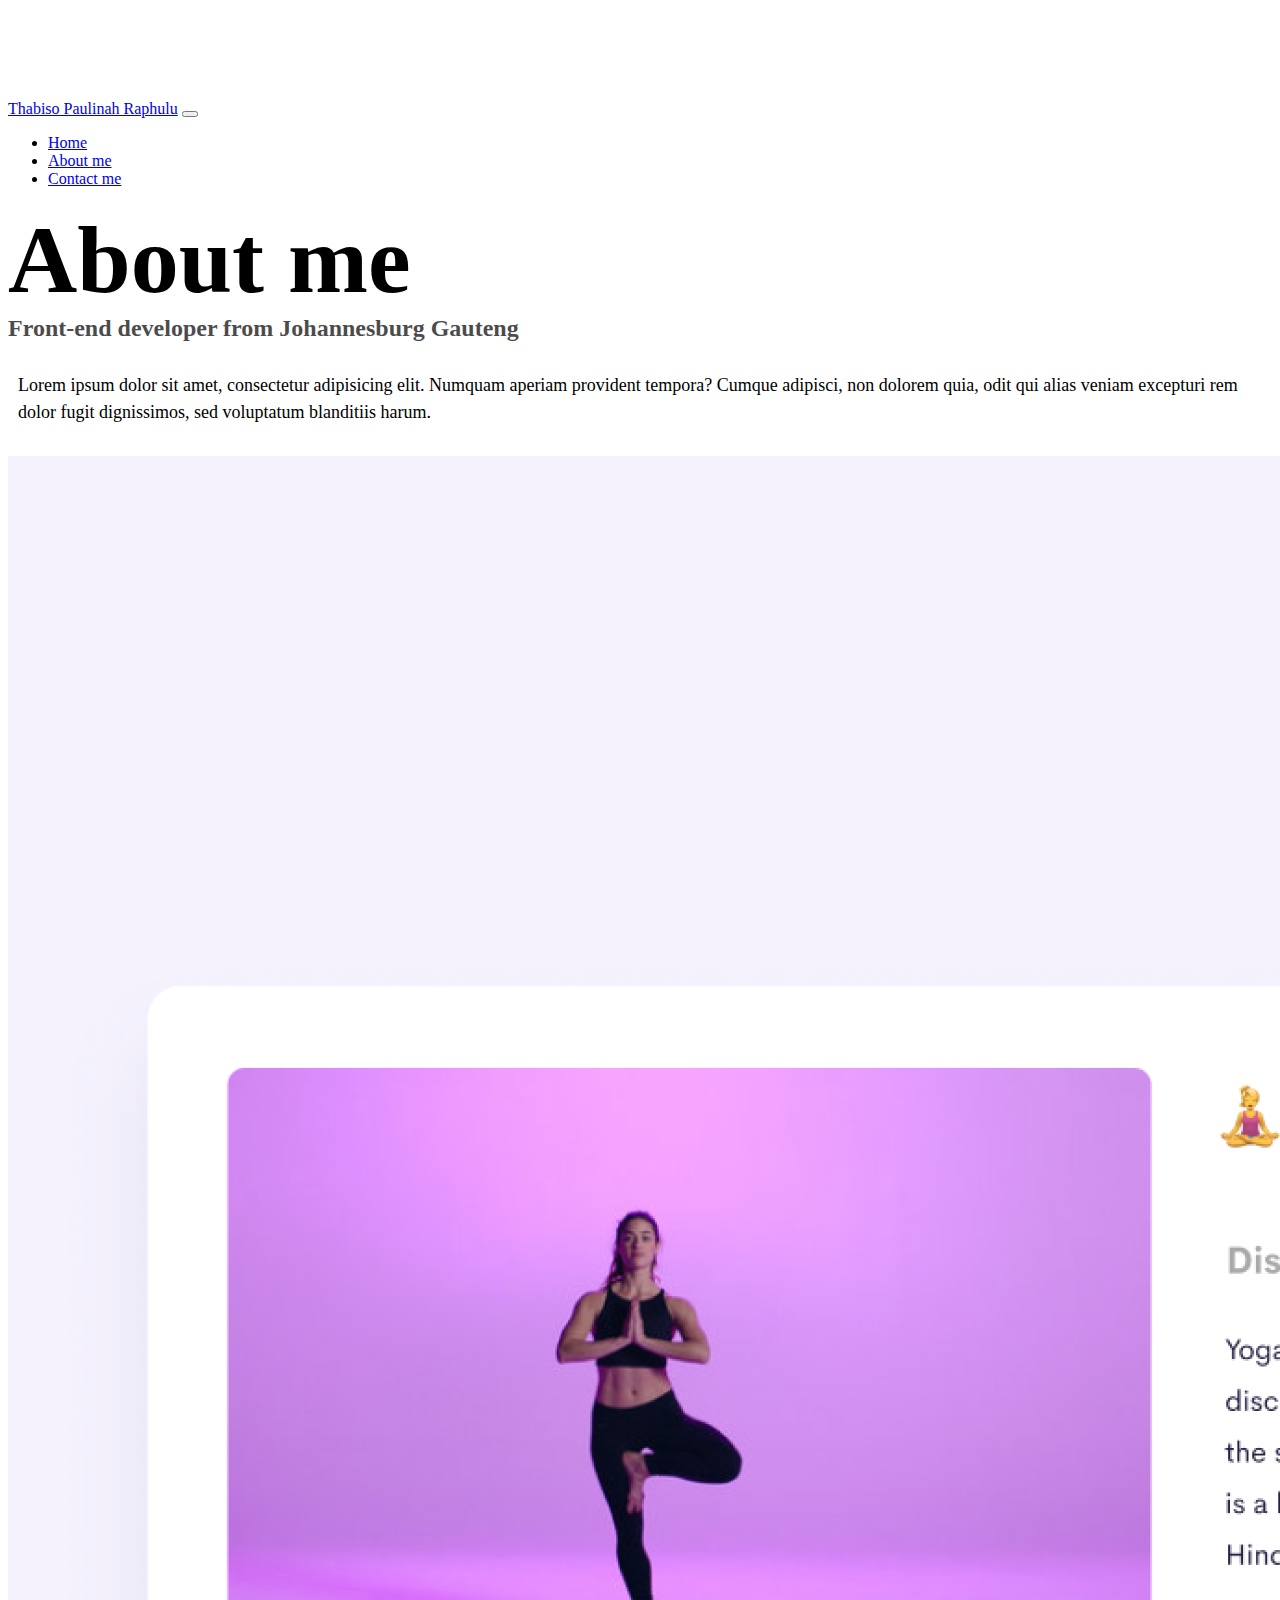
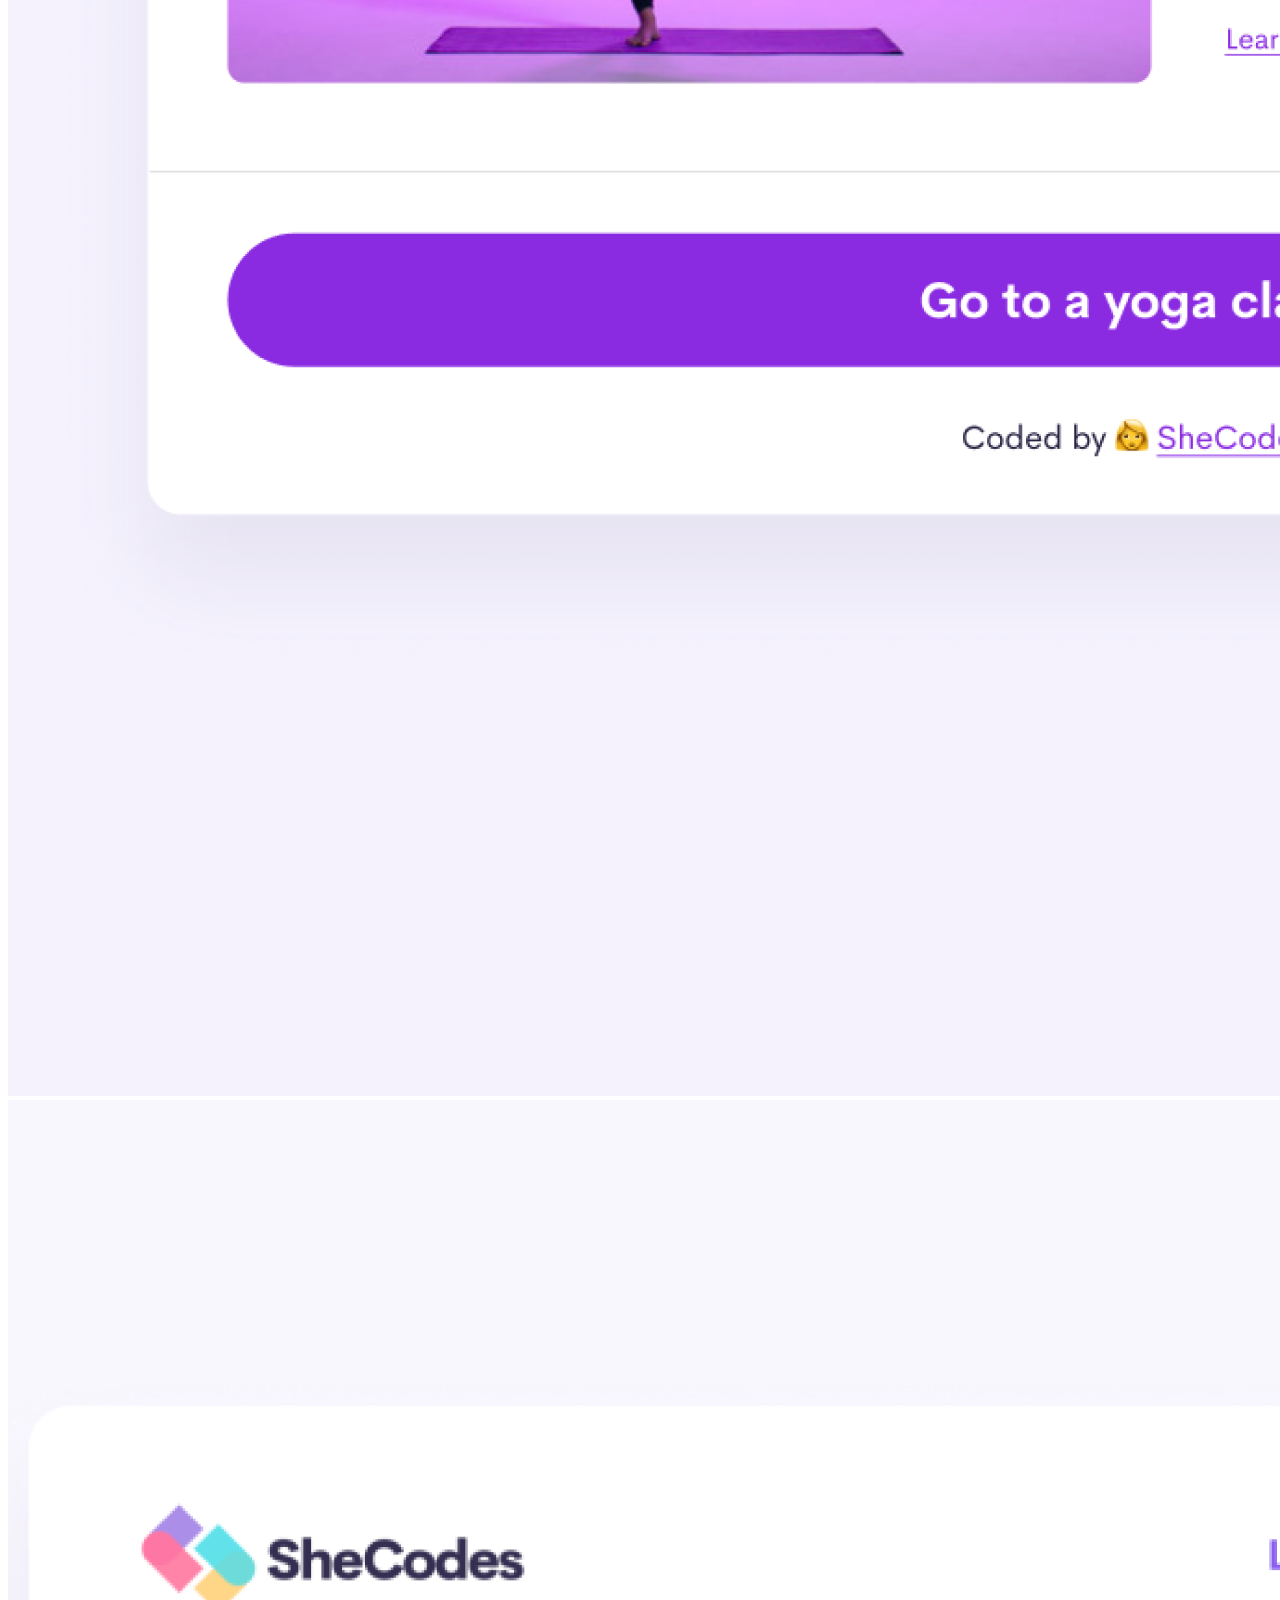
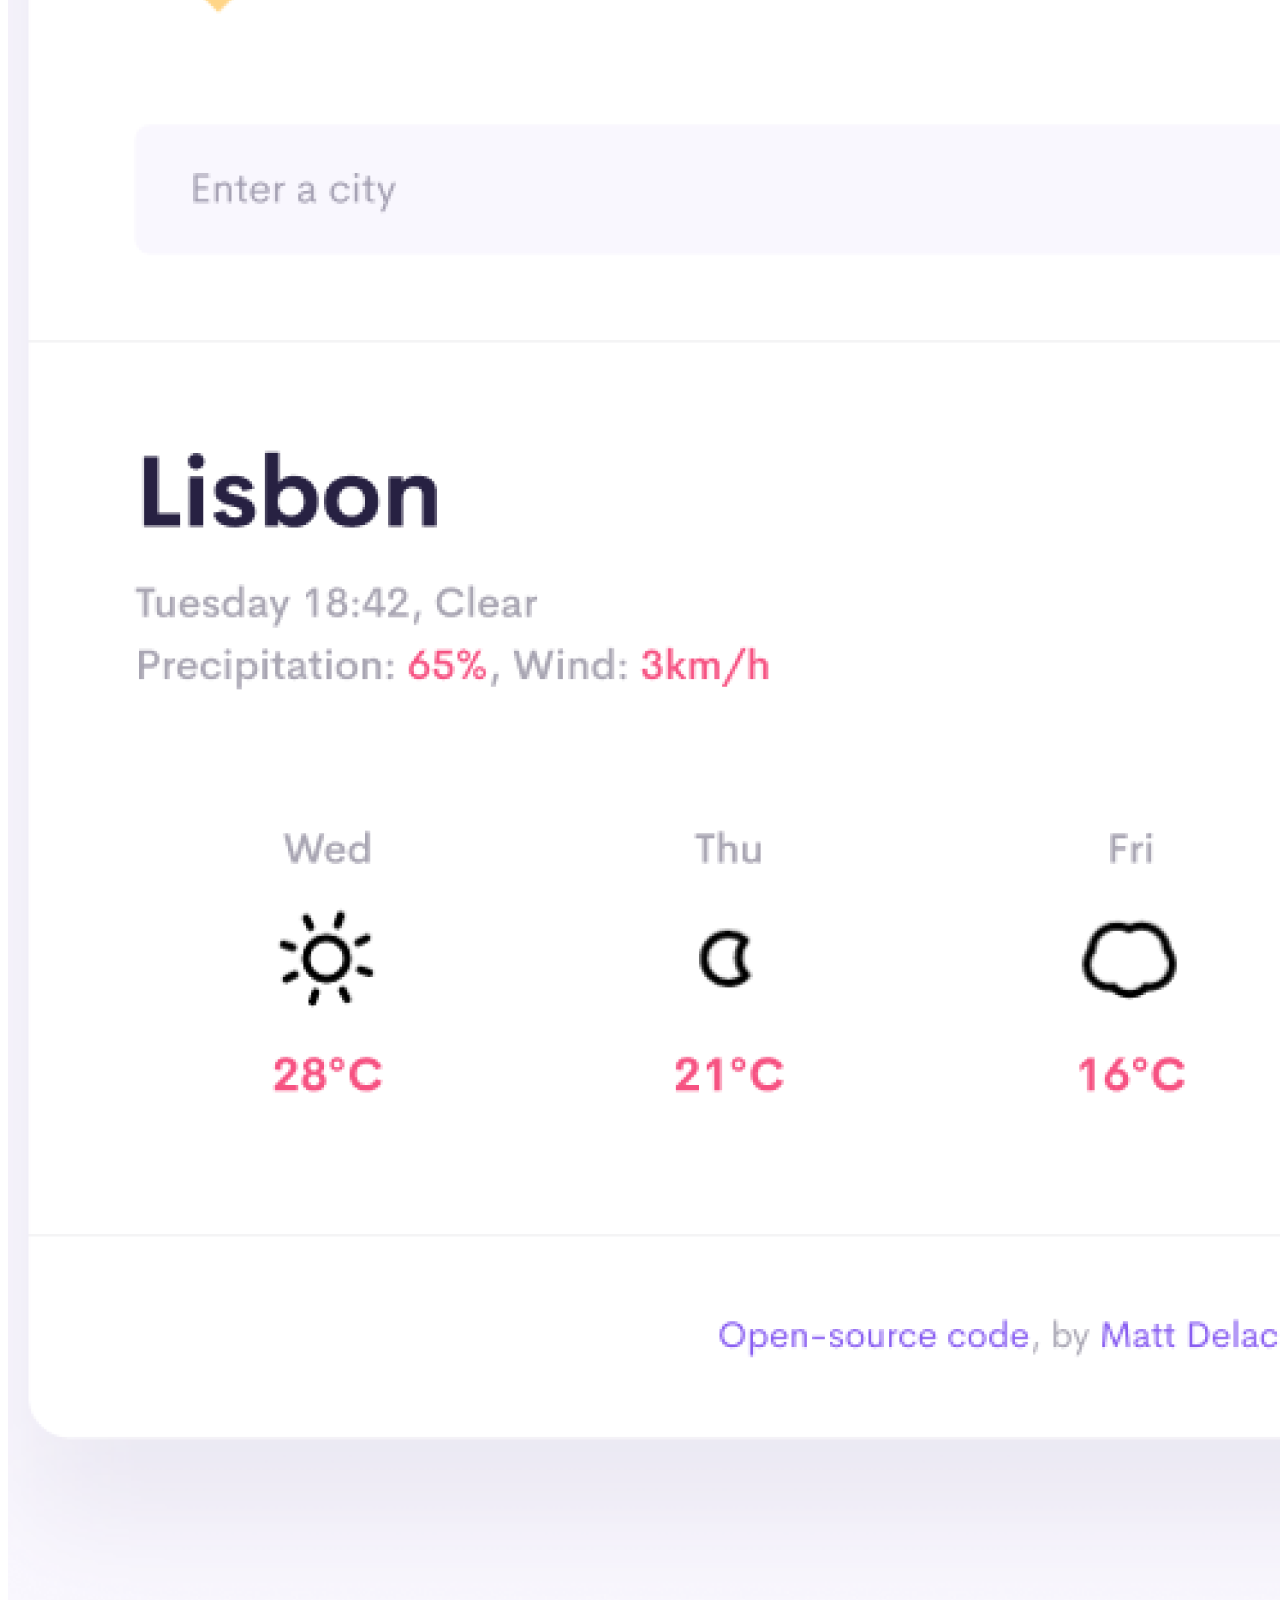
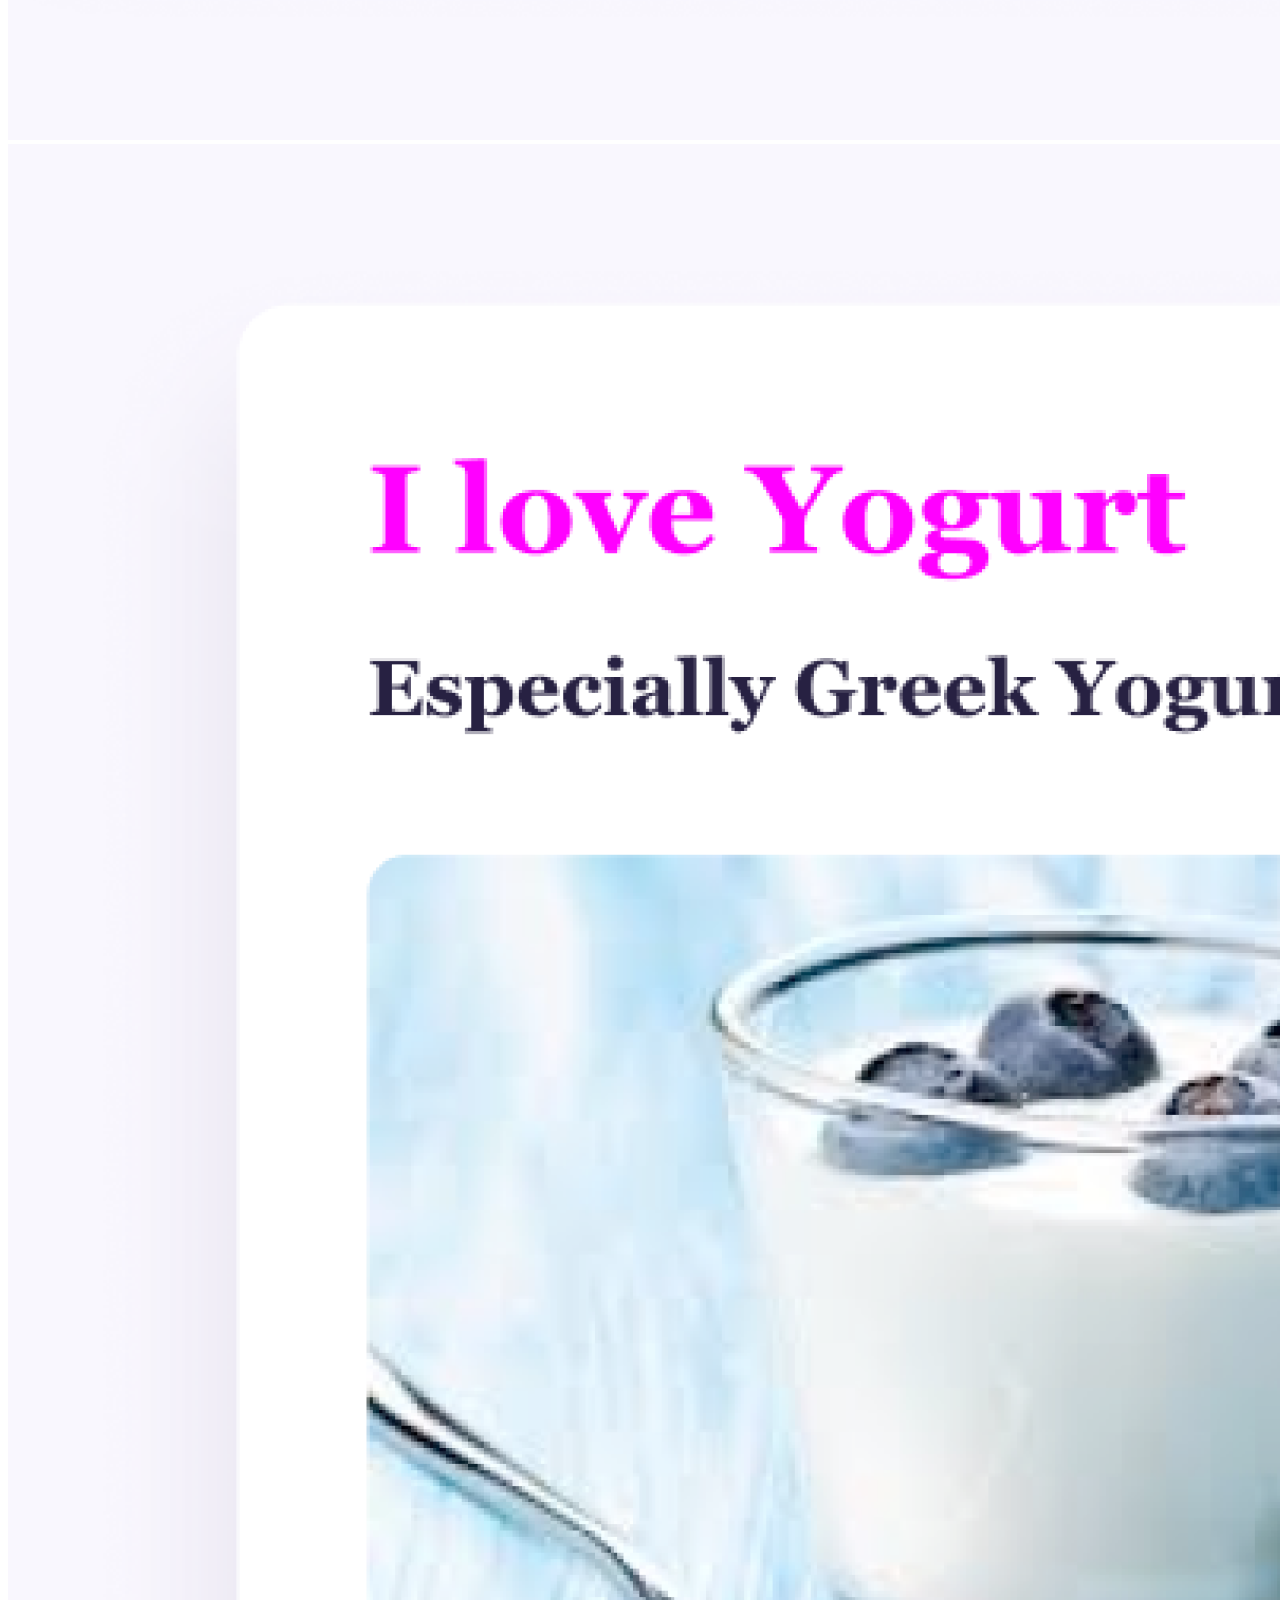
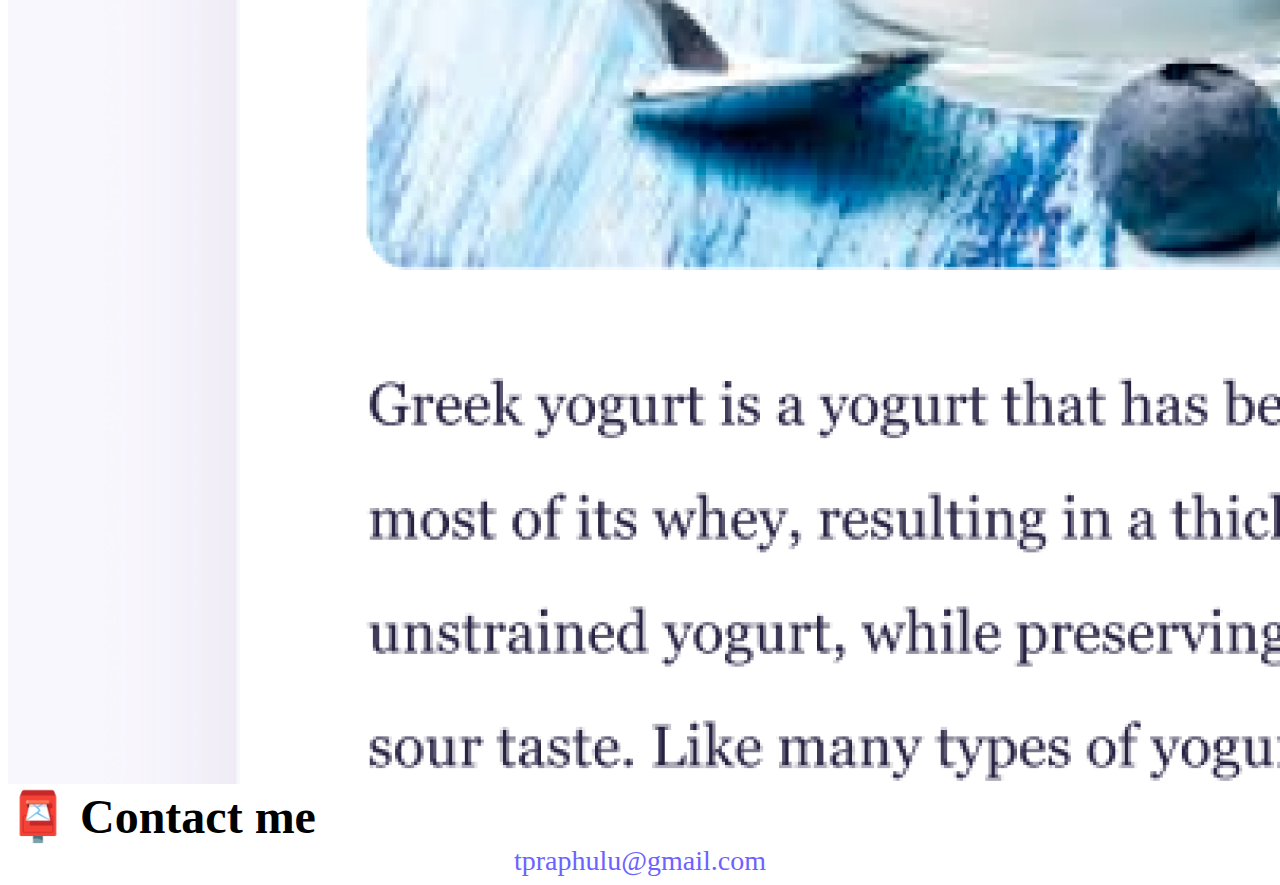
==== about.html @ 1da163ae "updated the structure" ====
<!DOCTYPE html>
<html lang="en">
  <head>
    <meta charset="UTF-8" />
    <meta http-equiv="X-UA-Compatible" content="IE=edge" />
    <meta name="viewport" content="width=device-width, initial-scale=1.0" />
    <link
      href="https://cdn.jsdelivr.net/npm/bootstrap@5.0.0-beta2/dist/css/bootstrap.min.css"
      rel="stylesheet"
      integrity="sha384-BmbxuPwQa2lc/FVzBcNJ7UAyJxM6wuqIj61tLrc4wSX0szH/Ev+nYRRuWlolflfl"
      crossorigin="anonymous"
    />
    <script
      src="https://cdn.jsdelivr.net/npm/bootstrap@5.0.0-beta2/dist/js/bootstrap.bundle.min.js"
      integrity="sha384-b5kHyXgcpbZJO/tY9Ul7kGkf1S0CWuKcCD38l8YkeH8z8QjE0GmW1gYU5S9FOnJ0"
      crossorigin="anonymous"
    ></script>
    <link rel="stylesheet" href="style.css" />
    <title>About Thabiso Paulinah Raphulu The best Upcoming Front-end Developer</title>
    <meta name="description" content="About the best Fron-end Developer in Town" />
  </head>
  <body>
    <nav class="navbar navbar-expand-lg navbar-light bg-light fixed-top">
      <div class="container">
        <a class="navbar-brand" href="index.html">Thabiso Paulinah Raphulu</a>
        <button
          class="navbar-toggler"
          type="button"
          data-bs-toggle="collapse"
          data-bs-target="#navbarNav"
          aria-controls="navbarNav"
          aria-expanded="false"
          aria-label="Toggle navigation"
        >
          <span class="navbar-toggler-icon"></span>
        </button>
        <div class="collapse navbar-collapse" id="navbarNav">
          <ul class="navbar-nav">
            <li class="nav-item">
              <a class="nav-link" aria-current="page" href="index.html">Home</a>
            </li>
            <li class="nav-item">
              <a class="nav-link active" href="about.html" title="About Thabiso.com">About me</a>
            </li>
            <li class="nav-item">
              <a class="nav-link" href="about.html#contact" title="Contact Thabiso.com">Contact me</a>
            </li>
          </ul>
        </div>
      </div>
    </nav>
    <h1 class="text-center" title="About Thabiso.com">About me</h1>
    <h3 class="text-center">Front-end developer from Johannesburg Gauteng</h3>
    <div class="about-paragraphs text-center" >
      <p>
        Lorem ipsum dolor sit amet, consectetur adipisicing elit. Numquam
        aperiam provident tempora? Cumque adipisci, non dolorem quia, odit qui
        alias veniam excepturi rem dolor fugit dignissimos, sed voluptatum
        blanditiis harum.
      </p>
    </div>
    <div class="container">
      <div class="row">
        <div class="col-sm-4" class="d-none d-md-block">
          <img src="images/yoga.png" class="img-fluid p-2 shadow rounded" title="yoga photo"/>
        </div>
        <div class="col-sm-4">
          <img src="images/weather.png" class="img-fluid p-2 shadow rounded" title="weather photo"/>
        </div>
        <div class="col-sm-4">
          <img src="images/yogurt.png" class="img-fluid p-2 shadow rounded" title="yogurt photo"/>
        </div>
      </div>
    </div>
    <div id="contact" class="mt-5">
      <h2 class="text-center" title="Contact Thabiso.com">📮 Contact me</h2>
      <a href="mailto:tpraphulu@gmail.com" class="email-link">
        tpraphulu@gmail.com
      </a>
    </div>
  </body>
</html>
---- style.css ----
:root {
  --primary-color: #6c63ff;
  --secondary-color: #f5f2fe;
  --box-shadow: 0 5px 10px rgba(0, 0, 0, 0.3);
}

body {
  margin-top: 100px;
}

h1,
h2,
h3 {
  margin: 0;
}

h1 {
  font-size: 96px;
}

h2 {
  font-size: 48px;
}

h3 {
  font-size: 24px;
  opacity: 0.7;
}

p {
  font-size: 18px;
  line-height: 1.5;
}

.navigation-links {
  display: flex;
  margin-top: 40px;
  justify-content: center;
}

.navigation-links a {
  margin: 20px;
}

.primary-link {
  border-radius: 4px;
  padding: 20px 15px;
  text-decoration: none;
  text-transform: capitalize;
  background: var(--primary-color);
  box-shadow: var(--box-shadow);
  color: white;
}

.secondary-link {
  border-radius: 4px;
  padding: 20px 15px;
  text-decoration: none;
  text-transform: capitalize;
  color: var(--primary-color);
  border: 1px solid var(--primary-color);
}

.homepage-link {
  color: var(--primary-color);
  text-align: center;
  display: block;
}

.about-paragraphs {
  margin: 30px 0;
}

.about-paragraphs p {
  margin: 10px;
}

.email-link {
  display: flex;
  justify-content: center;
  color: var(--primary-color);
  font-size: 28px;
  text-decoration: none;
}

.email-link:hover {
  text-decoration: underline;
}

@media (max-width: 576px) {
  .special-heading {
    color: blue;
    text-align: center;
  }}
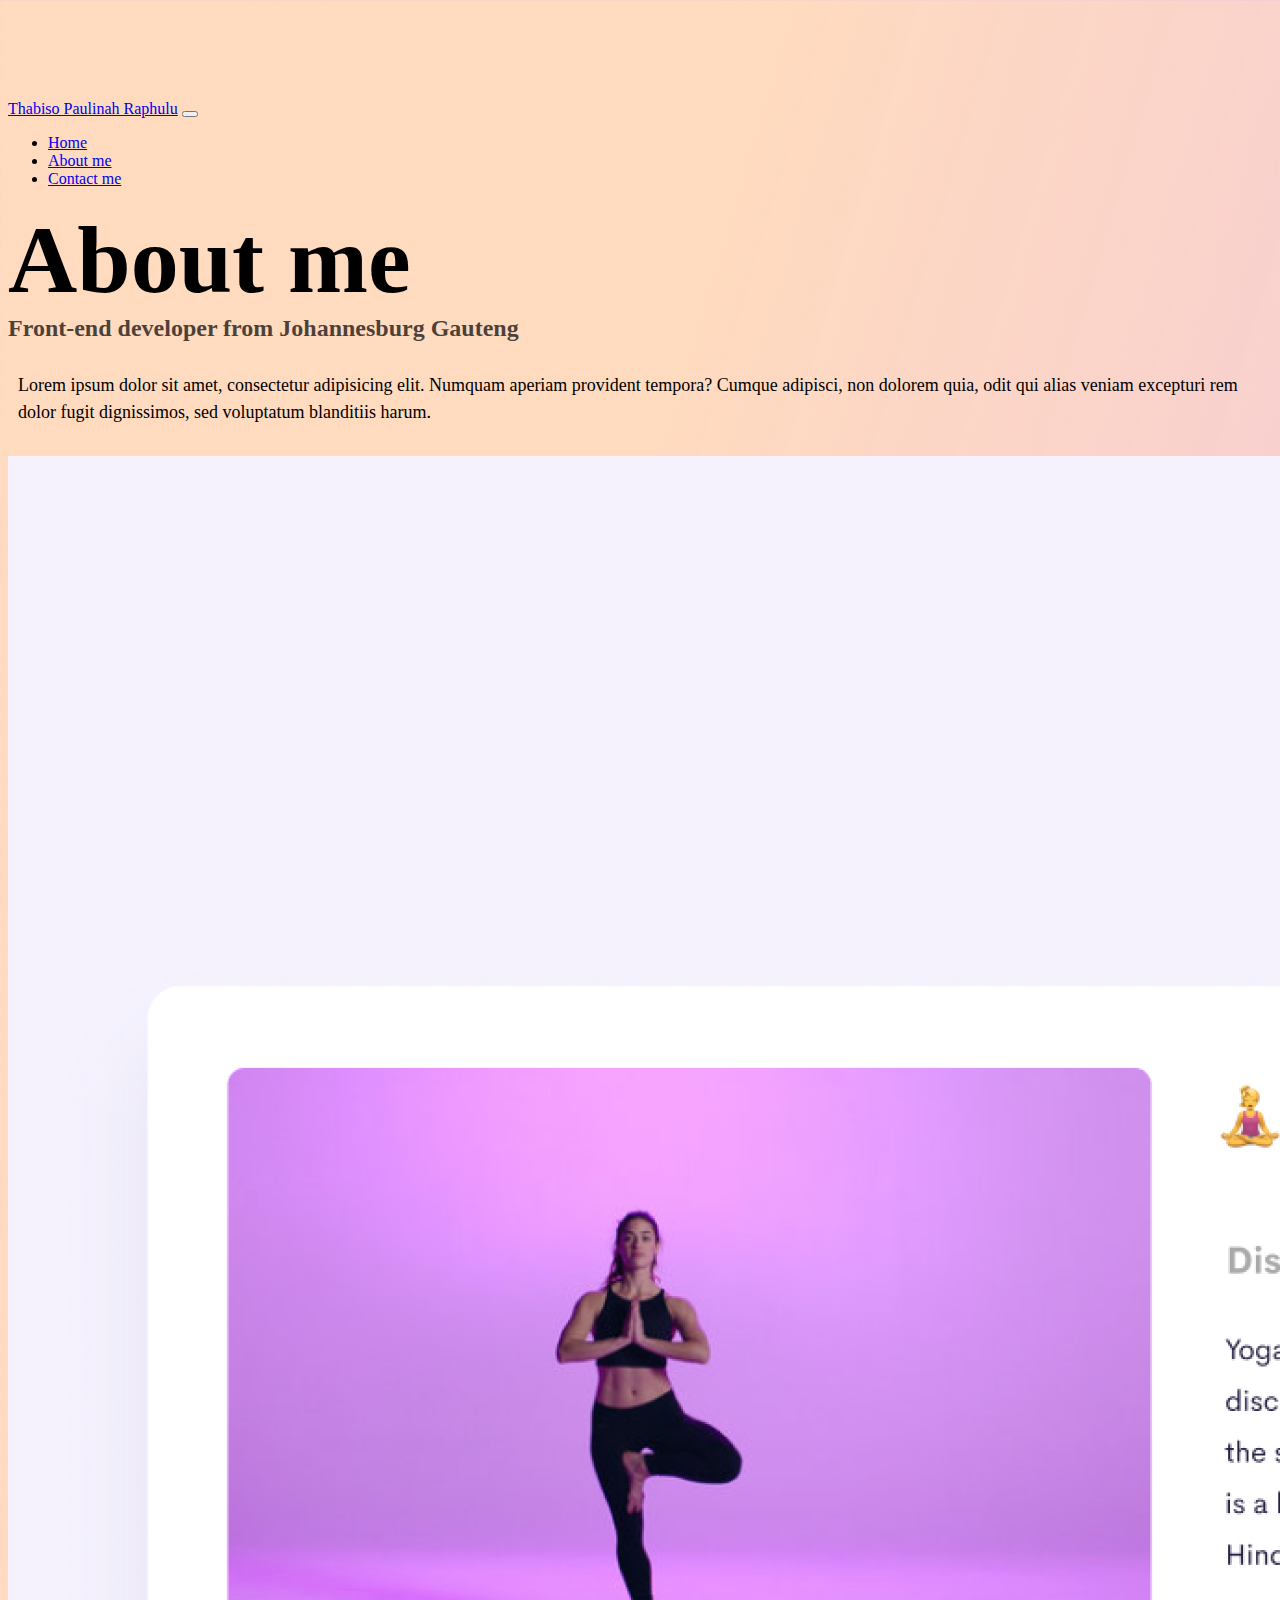
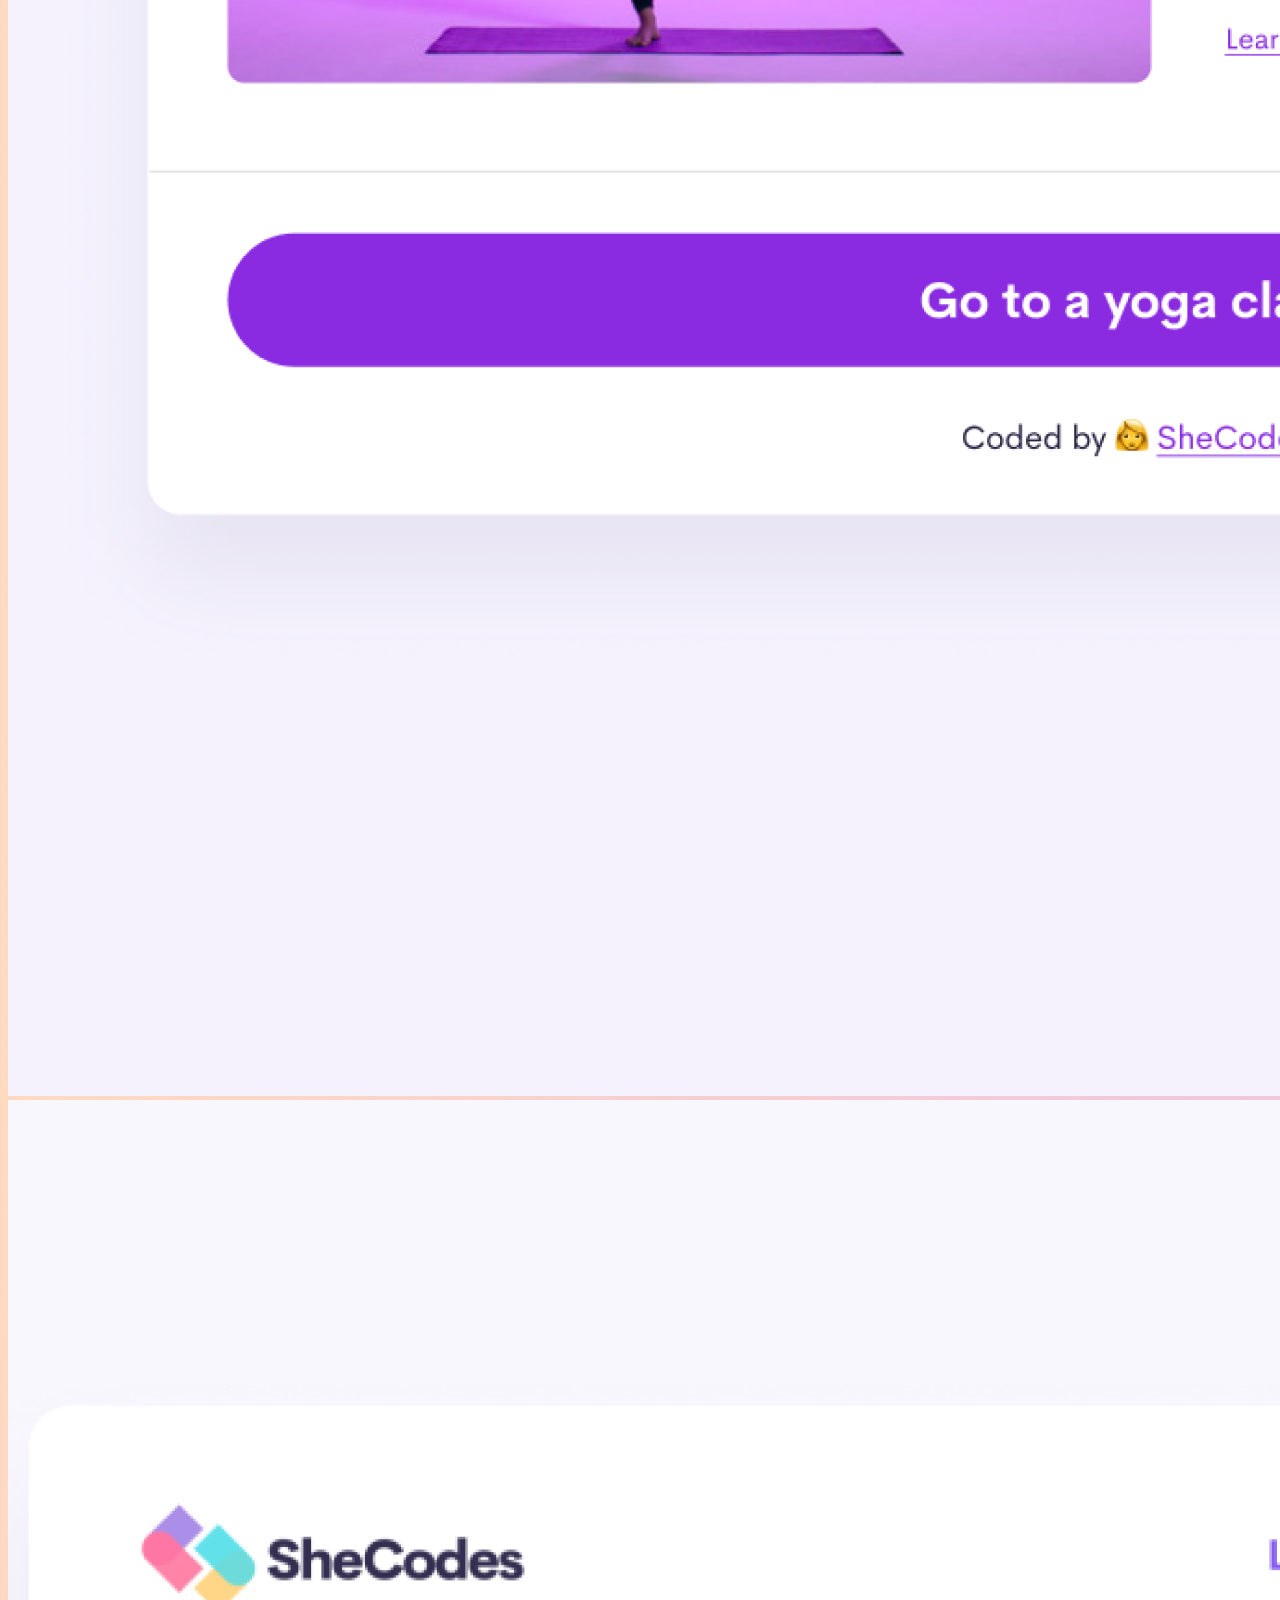
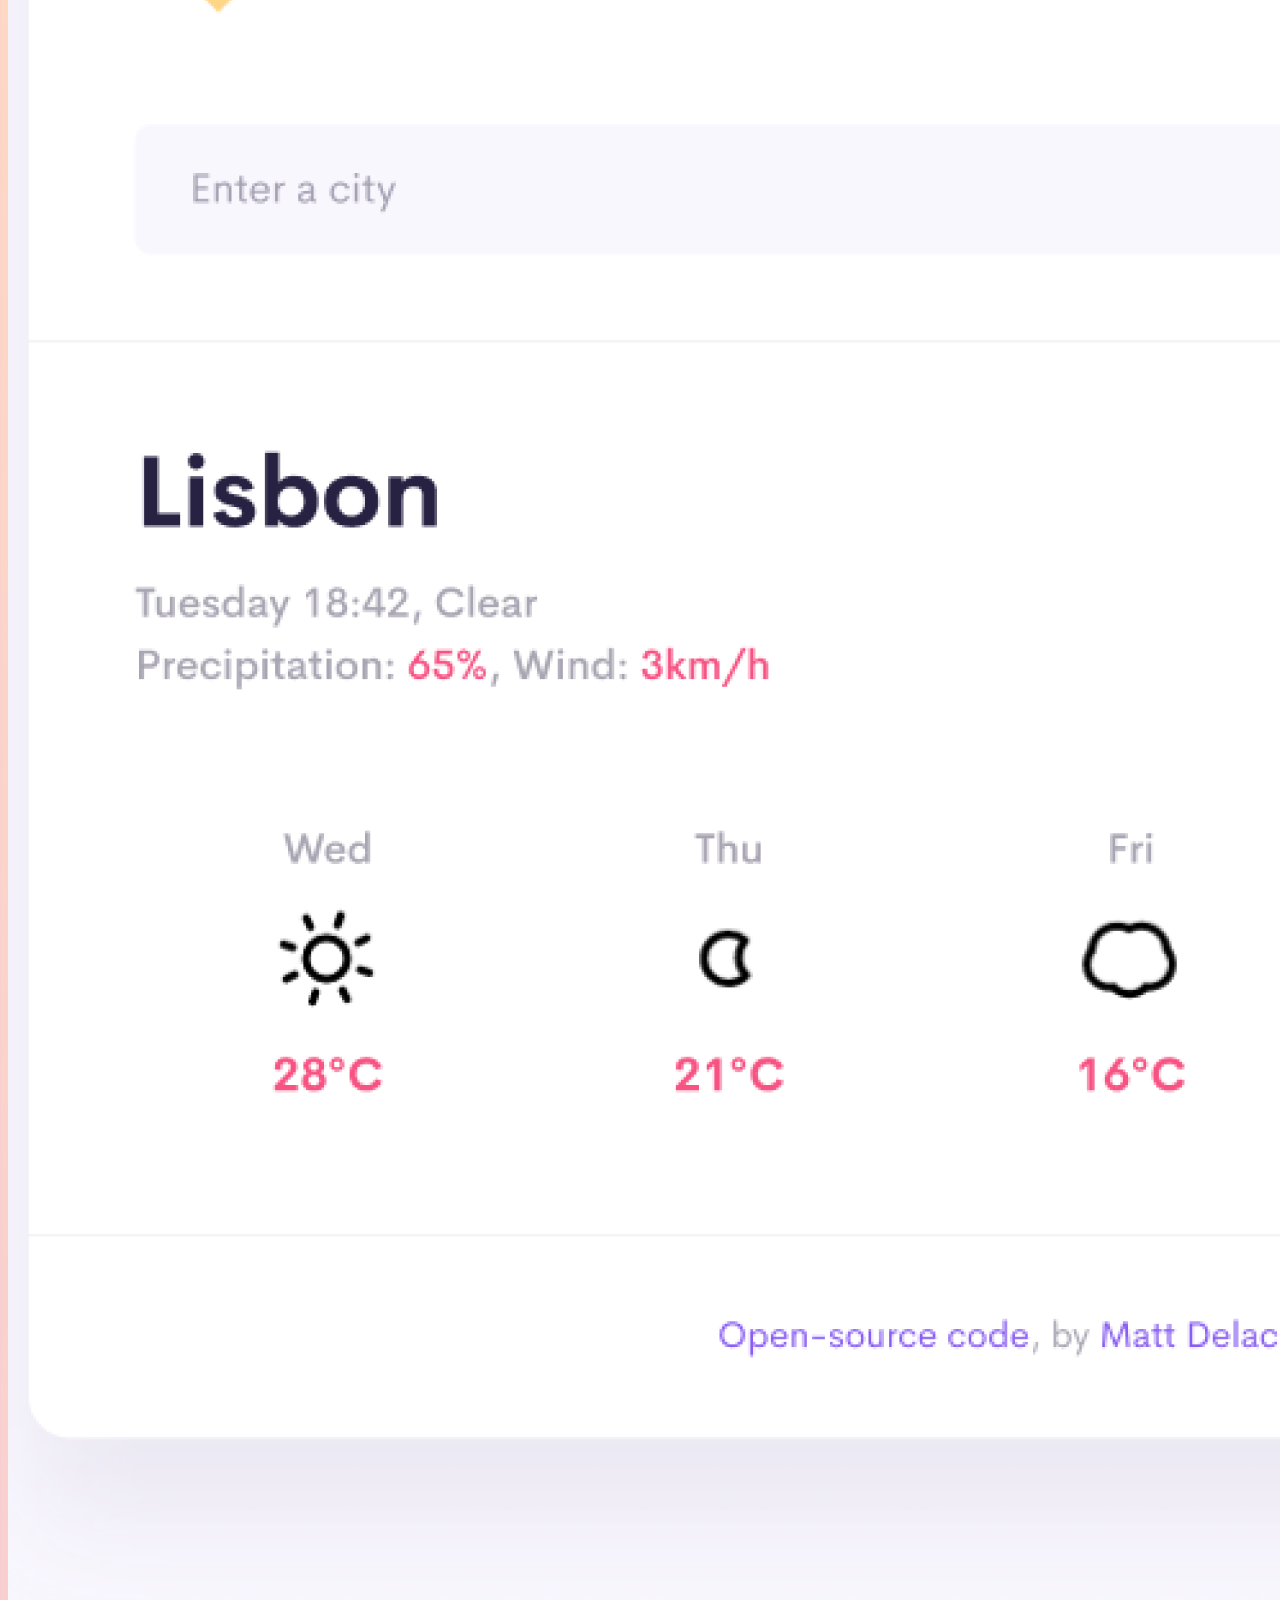
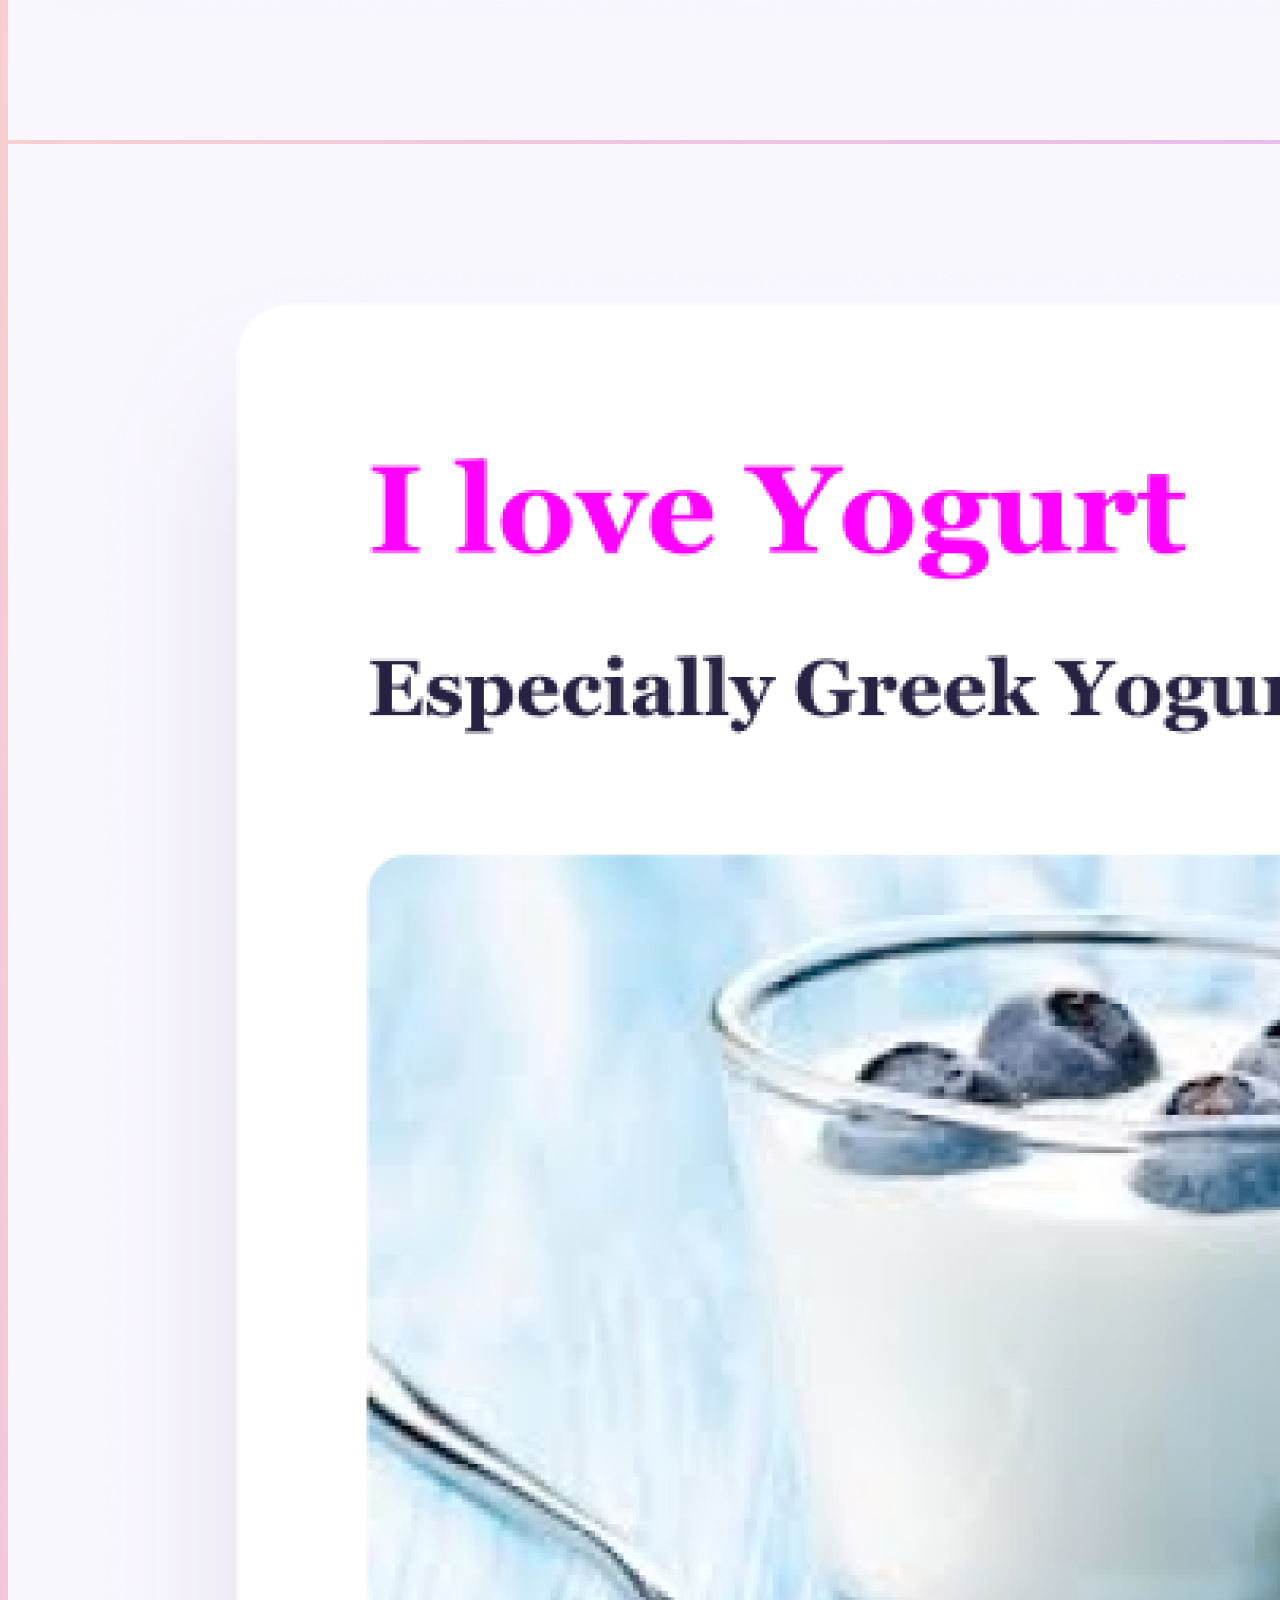
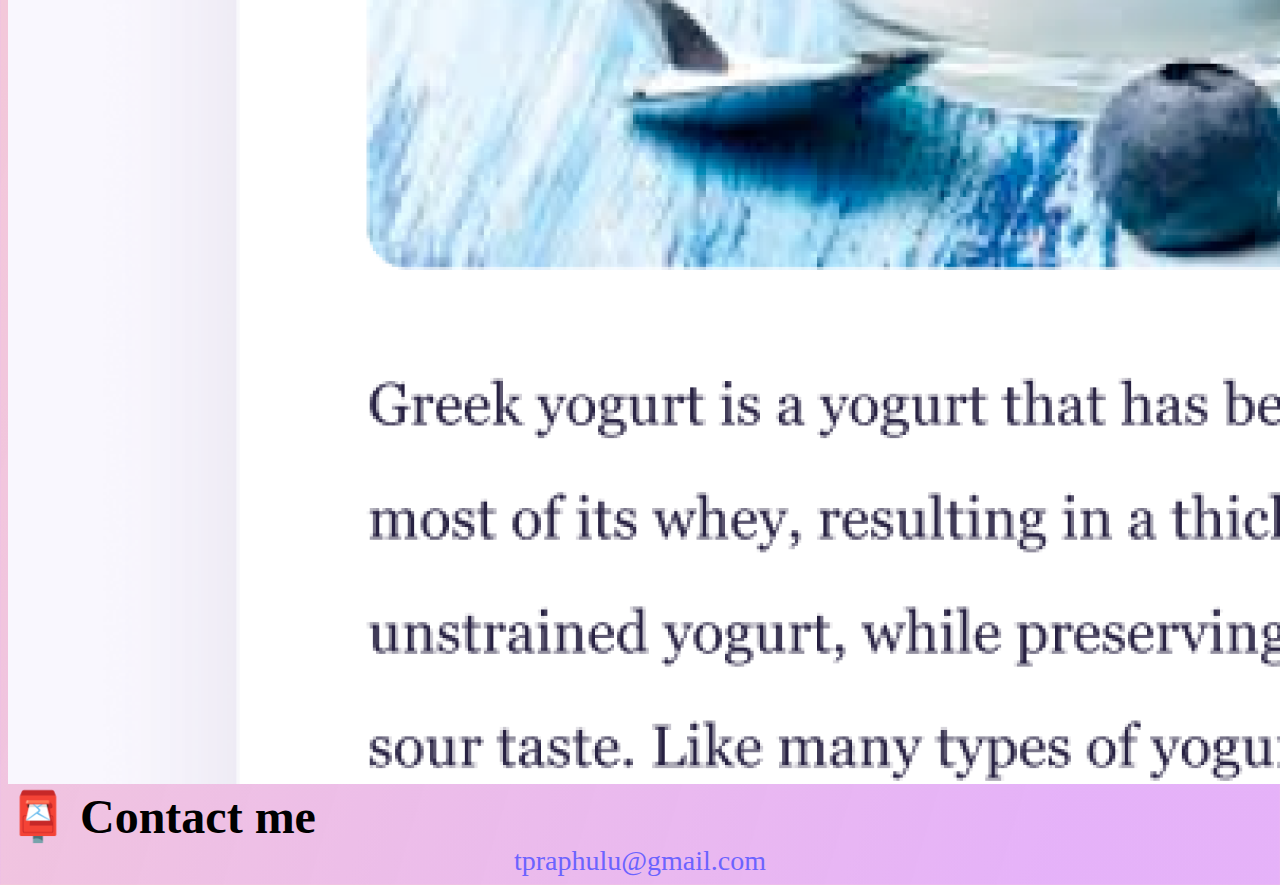
==== commit 91ed0667: "added title" ====
--- a/about.html
+++ b/about.html
@@ -15,9 +15,21 @@
       integrity="sha384-b5kHyXgcpbZJO/tY9Ul7kGkf1S0CWuKcCD38l8YkeH8z8QjE0GmW1gYU5S9FOnJ0"
       crossorigin="anonymous"
     ></script>
+    <link rel="preconnect" href="https://fonts.googleapis.com" />
+    <link rel="preconnect" href="https://fonts.gstatic.com" crossorigin />
+    <link
+      href="https://fonts.googleapis.com/css2?family=Playfair+Display:wght@700&family=Poppins:wght@400;500;700&display=swap"
+      rel="stylesheet"
+    />
+
     <link rel="stylesheet" href="style.css" />
-    <title>About Thabiso Paulinah Raphulu The best Upcoming Front-end Developer</title>
-    <meta name="description" content="About the best Fron-end Developer in Town" />
+    <title>
+      About Thabiso Paulinah Raphulu The best Upcoming Front-end Developer
+    </title>
+    <meta
+      name="description"
+      content="About the best Fron-end Developer in Town"
+    />
   </head>
   <body>
     <nav class="navbar navbar-expand-lg navbar-light bg-light fixed-top">
@@ -40,10 +52,20 @@
               <a class="nav-link" aria-current="page" href="index.html">Home</a>
             </li>
             <li class="nav-item">
-              <a class="nav-link active" href="about.html" title="About Thabiso.com">About me</a>
+              <a
+                class="nav-link active"
+                href="about.html"
+                title="About Thabiso.com"
+                >About me</a
+              >
             </li>
             <li class="nav-item">
-              <a class="nav-link" href="about.html#contact" title="Contact Thabiso.com">Contact me</a>
+              <a
+                class="nav-link"
+                href="about.html#contact"
+                title="Contact Thabiso.com"
+                >Contact me</a
+              >
             </li>
           </ul>
         </div>
@@ -51,7 +73,7 @@
     </nav>
     <h1 class="text-center" title="About Thabiso.com">About me</h1>
     <h3 class="text-center">Front-end developer from Johannesburg Gauteng</h3>
-    <div class="about-paragraphs text-center" >
+    <div class="about-paragraphs text-center">
       <p>
         Lorem ipsum dolor sit amet, consectetur adipisicing elit. Numquam
         aperiam provident tempora? Cumque adipisci, non dolorem quia, odit qui
@@ -62,13 +84,25 @@
     <div class="container">
       <div class="row">
         <div class="col-sm-4" class="d-none d-md-block">
-          <img src="images/yoga.png" class="img-fluid p-2 shadow rounded" title="yoga photo"/>
+          <img
+            src="images/yoga.png"
+            class="img-fluid p-2 shadow rounded"
+            title="yoga photo"
+          />
         </div>
         <div class="col-sm-4">
-          <img src="images/weather.png" class="img-fluid p-2 shadow rounded" title="weather photo"/>
+          <img
+            src="images/weather.png"
+            class="img-fluid p-2 shadow rounded"
+            title="weather photo"
+          />
         </div>
         <div class="col-sm-4">
-          <img src="images/yogurt.png" class="img-fluid p-2 shadow rounded" title="yogurt photo"/>
+          <img
+            src="images/yogurt.png"
+            class="img-fluid p-2 shadow rounded"
+            title="yogurt photo"
+          />
         </div>
       </div>
     </div>
--- a/style.css
+++ b/style.css
@@ -6,6 +6,7 @@
 
 body {
   margin-top: 100px;
+  background: linear-gradient(106.5deg, rgba(255, 215, 185, 0.91) 23%, rgba(223, 159, 247, 0.8) 93%);
 }
 
 h1,
@@ -88,7 +89,23 @@
 }
 
 @media (max-width: 576px) {
-  .special-heading {
-    color: blue;
+  h1 {
+    font-size: 48px;
+    line-height: 1.5;
+  }
+
+  h2 {
+    font-size: 32px;
     text-align: center;
-  }}+  }
+
+  p {
+    text-align: center;
+  }
+
+  .project-link {
+    display: block;
+    text-align: center;
+    margin: 0 20px;
+  }
+}
